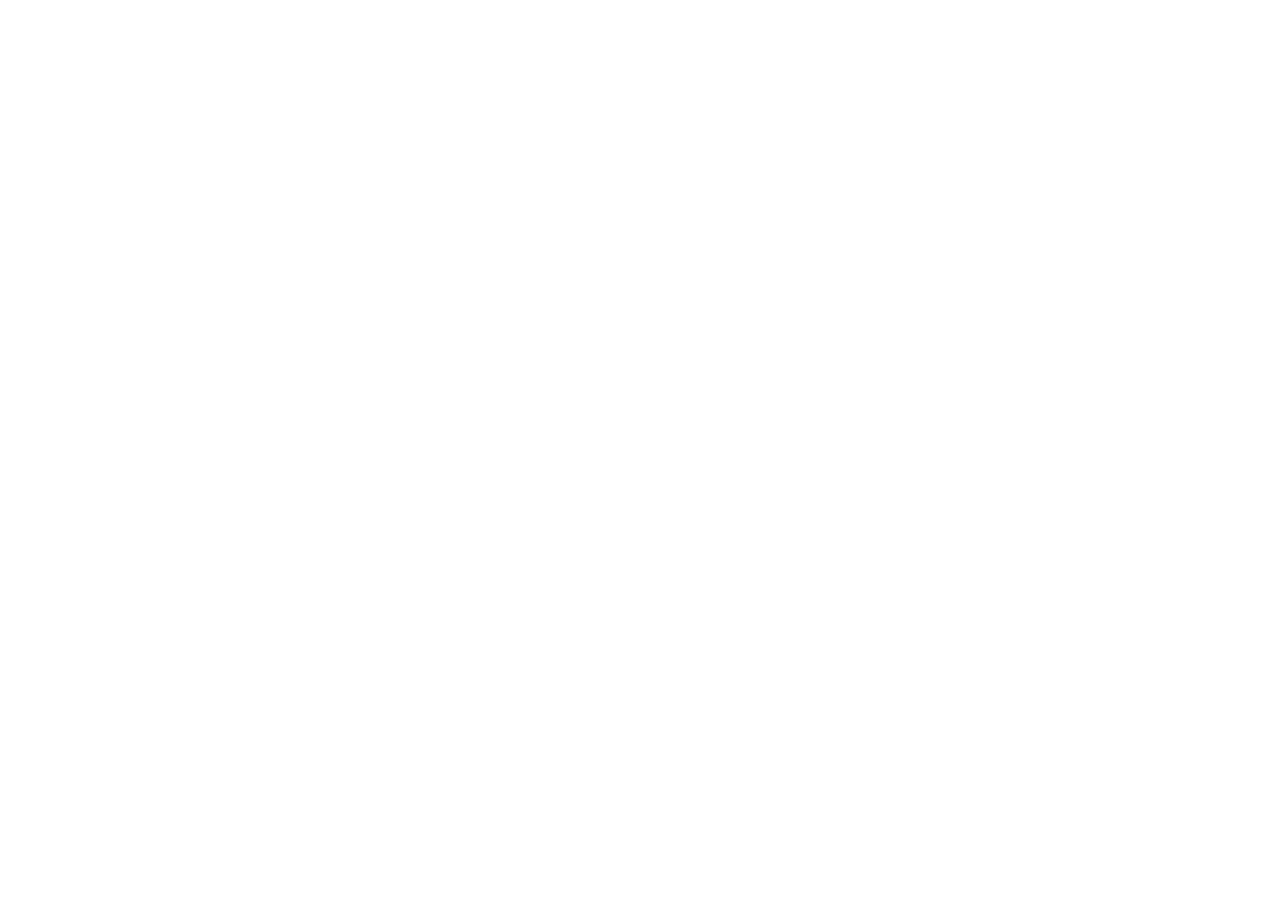
==== home-index.html @ 5dcf67a9 "first-edit" ====
<!DOCTYPE html>
<html lang="en">
<head>
    <meta charset="UTF-8">
    <meta http-equiv="X-UA-Compatible" content="IE=edge">
    <meta name="viewport" content="width=device-width, initial-scale=1.0">
    <title>Document</title>
</head>
<body>
    
</body>
</html>
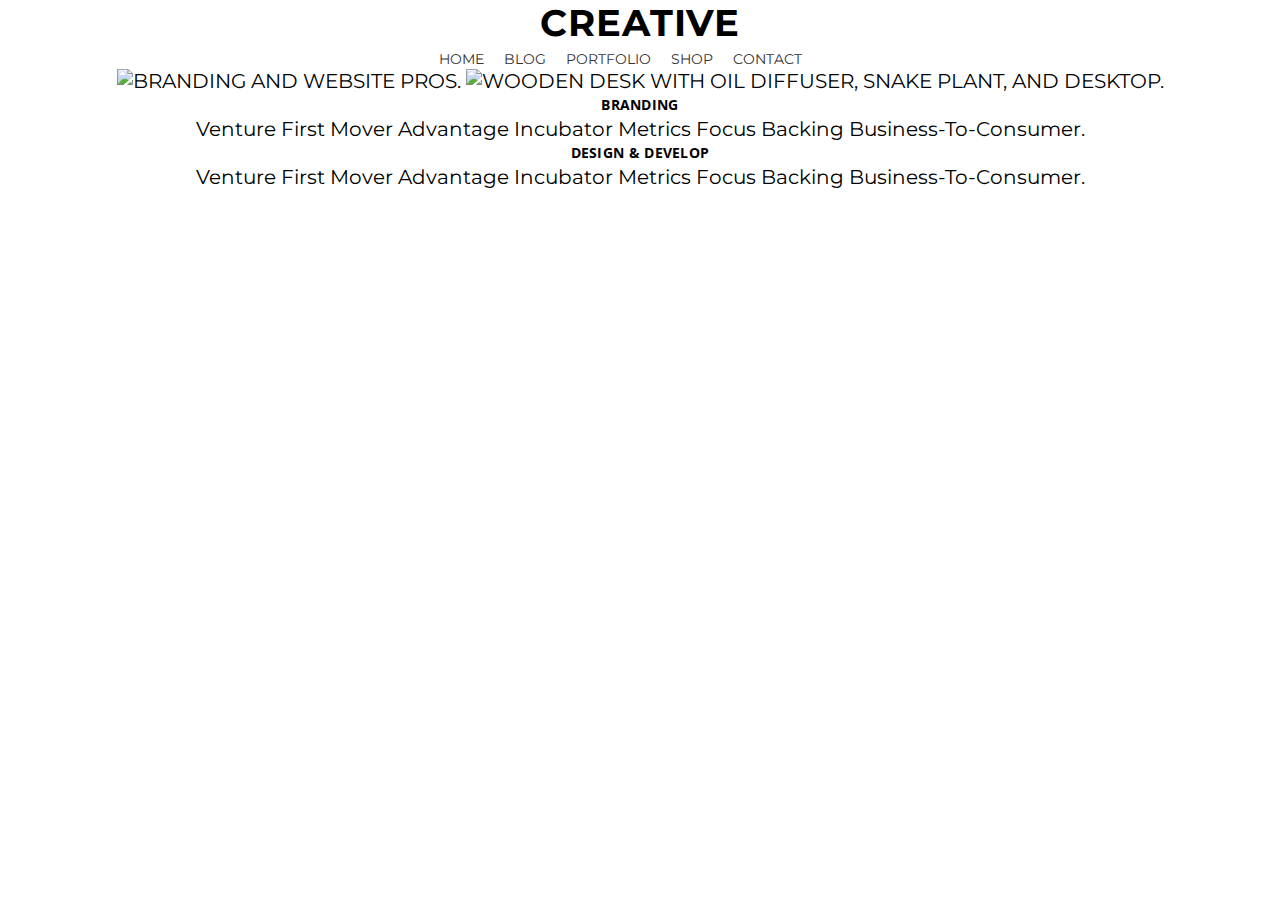
==== commit 9d1150c0: "adding-new-files-and-folders" ====
--- a/home-index.html
+++ b/home-index.html
@@ -4,9 +4,50 @@
     <meta charset="UTF-8">
     <meta http-equiv="X-UA-Compatible" content="IE=edge">
     <meta name="viewport" content="width=device-width, initial-scale=1.0">
-    <title>Document</title>
+    <link rel="stylesheet" href="https://use.fontawesome.com/releases/v5.8.1/css/all.css"
+    integrity="sha384-50oBUHEmvpQ+1lW4y57PTFmhCaXp0ML5d60M1M7uH2+nqUivzIebhndOJK28anvf" crossorigin="anonymous">
+    <link rel="preconnect" href="https://fonts.googleapis.com">
+    <link rel="preconnect" href="https://fonts.gstatic.com" crossorigin>
+    <link href="https://fonts.googleapis.com/css2?family=Montserrat:wght@400;700&family=Open+Sans&display=swap" rel="stylesheet">
+    <link rel="stylesheet" href="styles/style.css"> 
+    <title>Creative</title>
 </head>
 <body>
-    
+    <header>
+        <h1>Creative</h1>
+        <nav>
+            <ul class= "nav-one">
+                <li><a href="#home">Home</a></li>
+                <li><a href="#blog">Blog</a></li>
+                <li><a href="#portfolio">Portfolio</a></li>
+            </ul>
+            <ul class="nav-two">
+                <li><a href="#shop">Shop</a></li>
+                <li><a href="#contact">Contact</a></li>
+                <li><i class="fa fa-search"></i><a href=""></a></li>
+                <li><i class="fa fa-shopping-bag"></i><a href=""></a></li>
+            </ul>
+        </nav>
+    </header>
+    <main>
+        <section>
+            <div class="wrapper">
+                <div class="image-container-home">
+                    <img src="../assets/home-circle-text.png" alt="Branding and website pros.">
+                    <img src="../assets/home-2.jpeg" alt="Wooden desk with oil diffuser, snake plant, and desktop.">
+                </div>
+                <div class="section-home-1-container">
+                    <div class="section-home-1-text">
+                        <h2>Branding</h2>
+                        <p>Venture first mover advantage incubator metrics focus backing business-to-consumer.</p>
+                    </div>
+                    <div class="section-home-1-text">
+                        <h2>Design & Develop</h2>
+                        <p>Venture first mover advantage incubator metrics focus backing business-to-consumer.</p>
+                    </div>
+                </div>
+            </div> <!-- WRAPPER -->
+        </section>
+    </main>
 </body>
 </html>--- a/styles/style.css
+++ b/styles/style.css
@@ -0,0 +1,274 @@
+html {
+  font-family: sans-serif;
+  -ms-text-size-adjust: 100%;
+  -webkit-text-size-adjust: 100%;
+}
+
+body {
+  margin: 0;
+}
+
+article, aside, details, figcaption, figure, footer, header, hgroup, main, nav, section, summary {
+  display: block;
+}
+
+audio, canvas, progress, video {
+  display: inline-block;
+  vertical-align: baseline;
+}
+
+audio:not([controls]) {
+  display: none;
+  height: 0;
+}
+
+[hidden], template {
+  display: none;
+}
+
+a {
+  background: 0 0;
+}
+
+a:active, a:hover {
+  outline: 0;
+}
+
+abbr[title] {
+  border-bottom: 1px dotted;
+}
+
+b, strong {
+  font-weight: 700;
+}
+
+dfn {
+  font-style: italic;
+}
+
+h1 {
+  font-size: 2em;
+}
+
+mark {
+  background: #ff0;
+  color: #000;
+}
+
+small {
+  font-size: 80%;
+}
+
+sub, sup {
+  font-size: 75%;
+  line-height: 0;
+  position: relative;
+  vertical-align: baseline;
+}
+
+sup {
+  top: -0.5em;
+}
+
+sub {
+  bottom: -0.25em;
+}
+
+a, h1, h2, h3, h4, h5, h6, p {
+  margin: 0;
+  padding: 0;
+}
+
+img {
+  border: 0;
+}
+
+svg:not(:root) {
+  overflow: hidden;
+}
+
+figure {
+  margin: 1em 40px;
+}
+
+hr {
+  -webkit-box-sizing: content-box;
+          box-sizing: content-box;
+  height: 0;
+}
+
+pre {
+  overflow: auto;
+}
+
+code, kbd, pre, samp {
+  font-family: monospace, monospace;
+  font-size: 1em;
+}
+
+button, input, optgroup, select, textarea {
+  color: inherit;
+  font: inherit;
+  margin: 0;
+}
+
+button {
+  overflow: visible;
+}
+
+button, select {
+  text-transform: none;
+}
+
+button, html input[type=button], input[type=reset], input[type=submit] {
+  -webkit-appearance: button;
+  cursor: pointer;
+}
+
+button[disabled], html input[disabled] {
+  cursor: default;
+}
+
+button::-moz-focus-inner, input::-moz-focus-inner {
+  border: 0;
+  padding: 0;
+}
+
+input {
+  line-height: normal;
+}
+
+input[type=checkbox], input[type=radio] {
+  -webkit-box-sizing: border-box;
+          box-sizing: border-box;
+  padding: 0;
+}
+
+input[type=number]::-webkit-inner-spin-button, input[type=number]::-webkit-outer-spin-button {
+  height: auto;
+}
+
+input[type=search] {
+  -webkit-appearance: textfield;
+  -webkit-box-sizing: content-box;
+  box-sizing: content-box;
+}
+
+input[type=search]::-webkit-search-cancel-button, input[type=search]::-webkit-search-decoration {
+  -webkit-appearance: none;
+}
+
+fieldset {
+  border: 1px solid silver;
+  margin: 0 2px;
+  padding: 0.35em 0.625em 0.75em;
+}
+
+legend {
+  border: 0;
+  padding: 0;
+}
+
+textarea {
+  overflow: auto;
+}
+
+optgroup {
+  font-weight: 700;
+}
+
+table {
+  border-collapse: collapse;
+  border-spacing: 0;
+}
+
+td, th {
+  padding: 0;
+}
+
+html {
+  font-size: 125%;
+  font-family: "Montserrat", sans-serif;
+  font-weight: 400;
+  text-align: center;
+  text-transform: uppercase;
+}
+
+h1 {
+  font-size: 37px;
+  letter-spacing: 0.9px;
+}
+
+h1, button {
+  font-weight: 700;
+}
+
+h2, li, a, button {
+  font-size: 14px;
+}
+
+h3 {
+  font-weight: 400;
+  font-size: 18px;
+  line-height: 24px;
+  letter-spacing: 1.8px;
+}
+
+h2, h3, button {
+  line-height: 24px;
+}
+
+h2 {
+  font-family: "Open Sans", sans-serif;
+  line-height: 24px;
+  letter-spacing: 0.3px;
+}
+
+button {
+  font-size: 14px;
+  letter-spacing: 0.7px;
+}
+
+p {
+  text-transform: capitalize;
+  font-size: 1rem;
+}
+
+* {
+  margin: 0;
+  padding: 0;
+}
+
+ul {
+  margin: 0;
+  padding: 0;
+  list-style: none;
+}
+
+a {
+  text-decoration: none;
+}
+
+nav {
+  display: -webkit-inline-box;
+  display: -ms-inline-flexbox;
+  display: inline-flex;
+  -webkit-box-pack: justify;
+      -ms-flex-pack: justify;
+          justify-content: space-between;
+}
+
+.nav-one,
+.nav-two {
+  display: -webkit-box;
+  display: -ms-flexbox;
+  display: flex;
+}
+
+nav li {
+  margin: 0 10px;
+}
+
+nav a {
+  color: #333333;
+}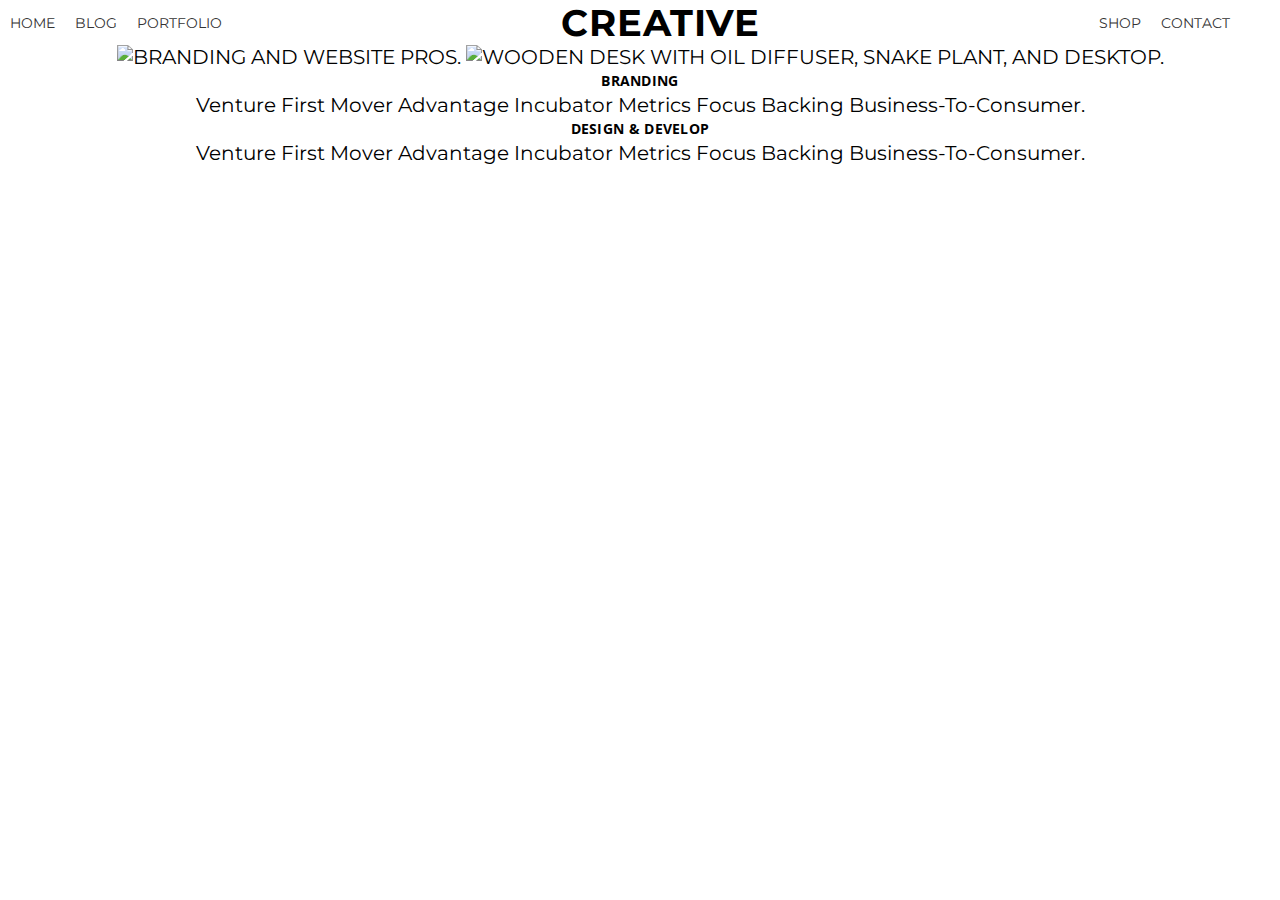
==== commit 2a54e43e: "styled-nav :sparkle:" ====
--- a/home-index.html
+++ b/home-index.html
@@ -14,13 +14,13 @@
 </head>
 <body>
     <header>
-        <h1>Creative</h1>
-        <nav>
+        <nav class="nav-container">
             <ul class= "nav-one">
                 <li><a href="#home">Home</a></li>
                 <li><a href="#blog">Blog</a></li>
                 <li><a href="#portfolio">Portfolio</a></li>
             </ul>
+            <h1>Creative</h1>
             <ul class="nav-two">
                 <li><a href="#shop">Shop</a></li>
                 <li><a href="#contact">Contact</a></li>
--- a/styles/style.css
+++ b/styles/style.css
@@ -239,6 +239,12 @@
   padding: 0;
 }
 
+.wrapper {
+  width: 85%;
+  max-width: 1080px;
+  margin: 0 auto;
+}
+
 ul {
   margin: 0;
   padding: 0;
@@ -250,12 +256,16 @@
 }
 
 nav {
-  display: -webkit-inline-box;
-  display: -ms-inline-flexbox;
-  display: inline-flex;
+  display: -webkit-box;
+  display: -ms-flexbox;
+  display: flex;
   -webkit-box-pack: justify;
       -ms-flex-pack: justify;
           justify-content: space-between;
+  -webkit-box-align: center;
+      -ms-flex-align: center;
+          align-items: center;
+  width: 100%;
 }
 
 .nav-one,
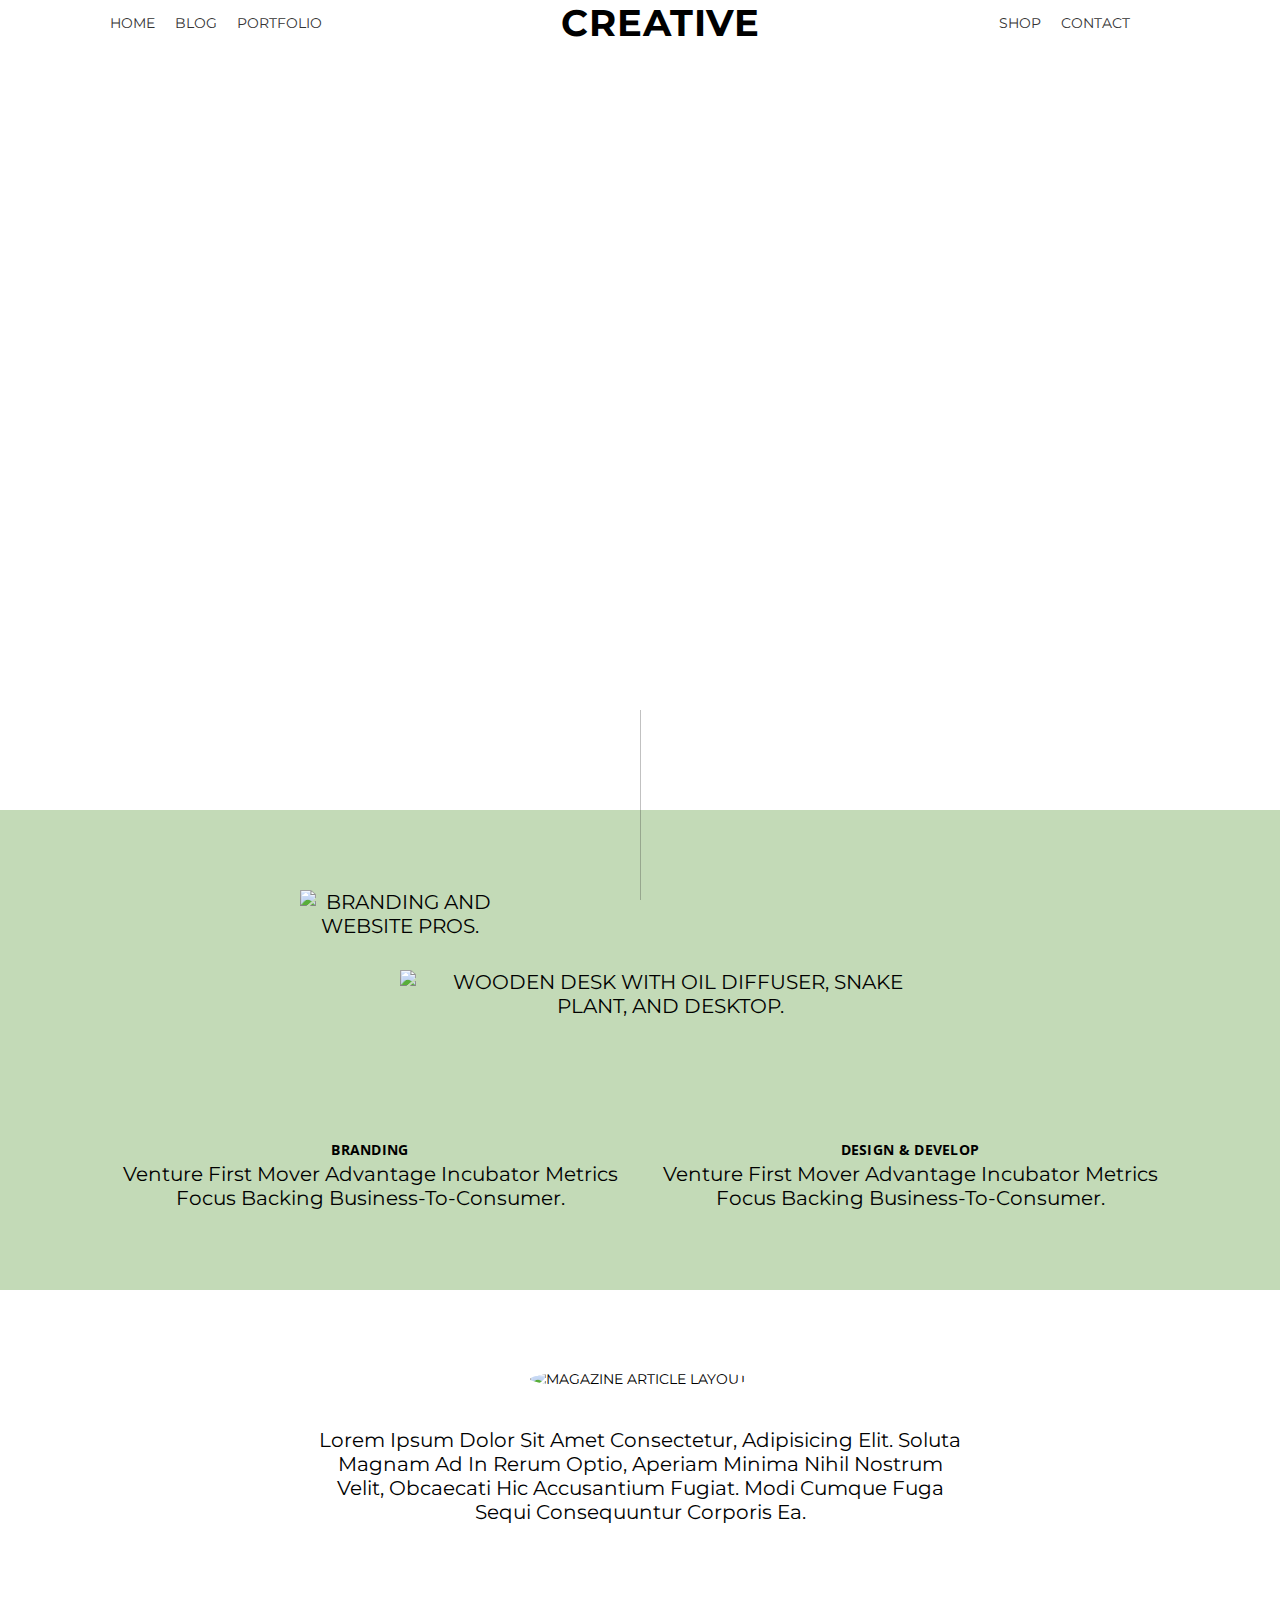
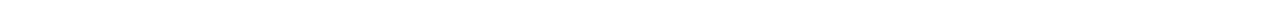
==== commit d1dd6827: "finished-section-2-home" ====
--- a/home-index.html
+++ b/home-index.html
@@ -13,28 +13,34 @@
     <title>Creative</title>
 </head>
 <body>
+    <!-- MAIN HEADER -->
     <header>
-        <nav class="nav-container">
-            <ul class= "nav-one">
-                <li><a href="#home">Home</a></li>
-                <li><a href="#blog">Blog</a></li>
-                <li><a href="#portfolio">Portfolio</a></li>
-            </ul>
-            <h1>Creative</h1>
-            <ul class="nav-two">
-                <li><a href="#shop">Shop</a></li>
-                <li><a href="#contact">Contact</a></li>
-                <li><i class="fa fa-search"></i><a href=""></a></li>
-                <li><i class="fa fa-shopping-bag"></i><a href=""></a></li>
-            </ul>
-        </nav>
+        <div class="wrapper"> 
+            <nav class="nav-container">
+                <ul class= "nav-one">
+                    <li><a href="#home">Home</a></li>
+                    <li><a href="#blog">Blog</a></li>
+                    <li><a href="#portfolio">Portfolio</a></li>
+                </ul>
+                <h1>Creative</h1>
+                <ul class="nav-two">
+                    <li><a href="#shop">Shop</a></li>
+                    <li><a href="#contact">Contact</a></li>
+                    <li><i class="fa fa-search"></i><a href=""></a></li>
+                    <li><i class="fa fa-shopping-bag"></i><a href=""></a></li>
+                </ul>
+            </nav>
+            <div class="line-container">
+                <span class="line"></span>
+            </div>
+        </div>
     </header>
     <main>
-        <section>
+        <section class="section-home-1">
             <div class="wrapper">
                 <div class="image-container-home">
-                    <img src="../assets/home-circle-text.png" alt="Branding and website pros.">
-                    <img src="../assets/home-2.jpeg" alt="Wooden desk with oil diffuser, snake plant, and desktop.">
+                    <img src="./assets/home-circle-text.png" alt="Branding and website pros.">
+                    <img src="./assets/home-2.jpeg" alt="Wooden desk with oil diffuser, snake plant, and desktop.">
                 </div>
                 <div class="section-home-1-container">
                     <div class="section-home-1-text">
@@ -48,6 +54,16 @@
                 </div>
             </div> <!-- WRAPPER -->
         </section>
+        <section>
+            <div class="wrapper home-section-2">
+                <ul class="home-section-2-container"> 
+                    <li><i class="fa fa-chevron-left"></i></li>
+                    <li><img src="./assets/home-3.jpeg" alt="Magazine article layout."></li>
+                    <li><i class="fa fa-chevron-right"></i></li>
+                </ul>
+                    <p>Lorem ipsum dolor sit amet consectetur, adipisicing elit. Soluta magnam ad in rerum optio, aperiam minima nihil nostrum velit, obcaecati hic accusantium fugiat. Modi cumque fuga sequi consequuntur corporis ea.</p>
+            </div>
+        </section>
     </main>
 </body>
 </html>--- a/styles/style.css
+++ b/styles/style.css
@@ -240,7 +240,7 @@
 }
 
 .wrapper {
-  width: 85%;
+  width: 90%;
   max-width: 1080px;
   margin: 0 auto;
 }
@@ -253,6 +253,15 @@
 
 a {
   text-decoration: none;
+}
+
+img {
+  display: block;
+  max-width: 100%;
+}
+
+section {
+  padding: 80px 0;
 }
 
 nav {
@@ -281,4 +290,98 @@
 
 nav a {
   color: #333333;
+}
+
+nav i {
+  font-size: 1rem;
+}
+
+header {
+  background-image: url(../../assets/home-1.jpeg);
+  background-repeat: no-repeat;
+  background-position: center;
+  background-size: cover;
+  height: 90vh;
+}
+
+.line-container {
+  display: -webkit-box;
+  display: -ms-flexbox;
+  display: flex;
+  height: 95vh;
+  -webkit-box-pack: center;
+      -ms-flex-pack: center;
+          justify-content: center;
+  -webkit-box-align: end;
+      -ms-flex-align: end;
+          align-items: flex-end;
+}
+
+span.line {
+  display: block;
+  height: 190px;
+  border-left: 1px solid rgba(51, 51, 51, 0.3);
+}
+
+.section-home-1 {
+  background-color: #C3DAB7;
+}
+
+.image-container-home {
+  width: 100%;
+}
+
+img[src="./assets/home-circle-text.png"] {
+  position: relative;
+  left: 200px;
+  z-index: 1;
+  width: 200px;
+  height: 200px;
+}
+
+img[src="./assets/home-2.jpeg"] {
+  width: 50%;
+  position: relative;
+  left: 300px;
+  bottom: 120px;
+}
+
+.section-home-1-container {
+  display: -webkit-box;
+  display: -ms-flexbox;
+  display: flex;
+}
+
+.home-section-2-container {
+  display: -webkit-box;
+  display: -ms-flexbox;
+  display: flex;
+  -webkit-box-pack: center;
+      -ms-flex-pack: center;
+          justify-content: center;
+  -webkit-box-align: center;
+      -ms-flex-align: center;
+          align-items: center;
+  margin-bottom: 40px;
+}
+
+.home-section-2-container li {
+  margin: 0 100px;
+}
+
+.home-section-2-container i {
+  font-size: 1.5rem;
+}
+
+.fa-chevron-right {
+  color: rgba(51, 51, 51, 0.5);
+}
+
+.home-section-2-container img {
+  border-radius: 50%;
+}
+
+.home-section-2 p {
+  width: 60%;
+  margin: 0 auto;
 }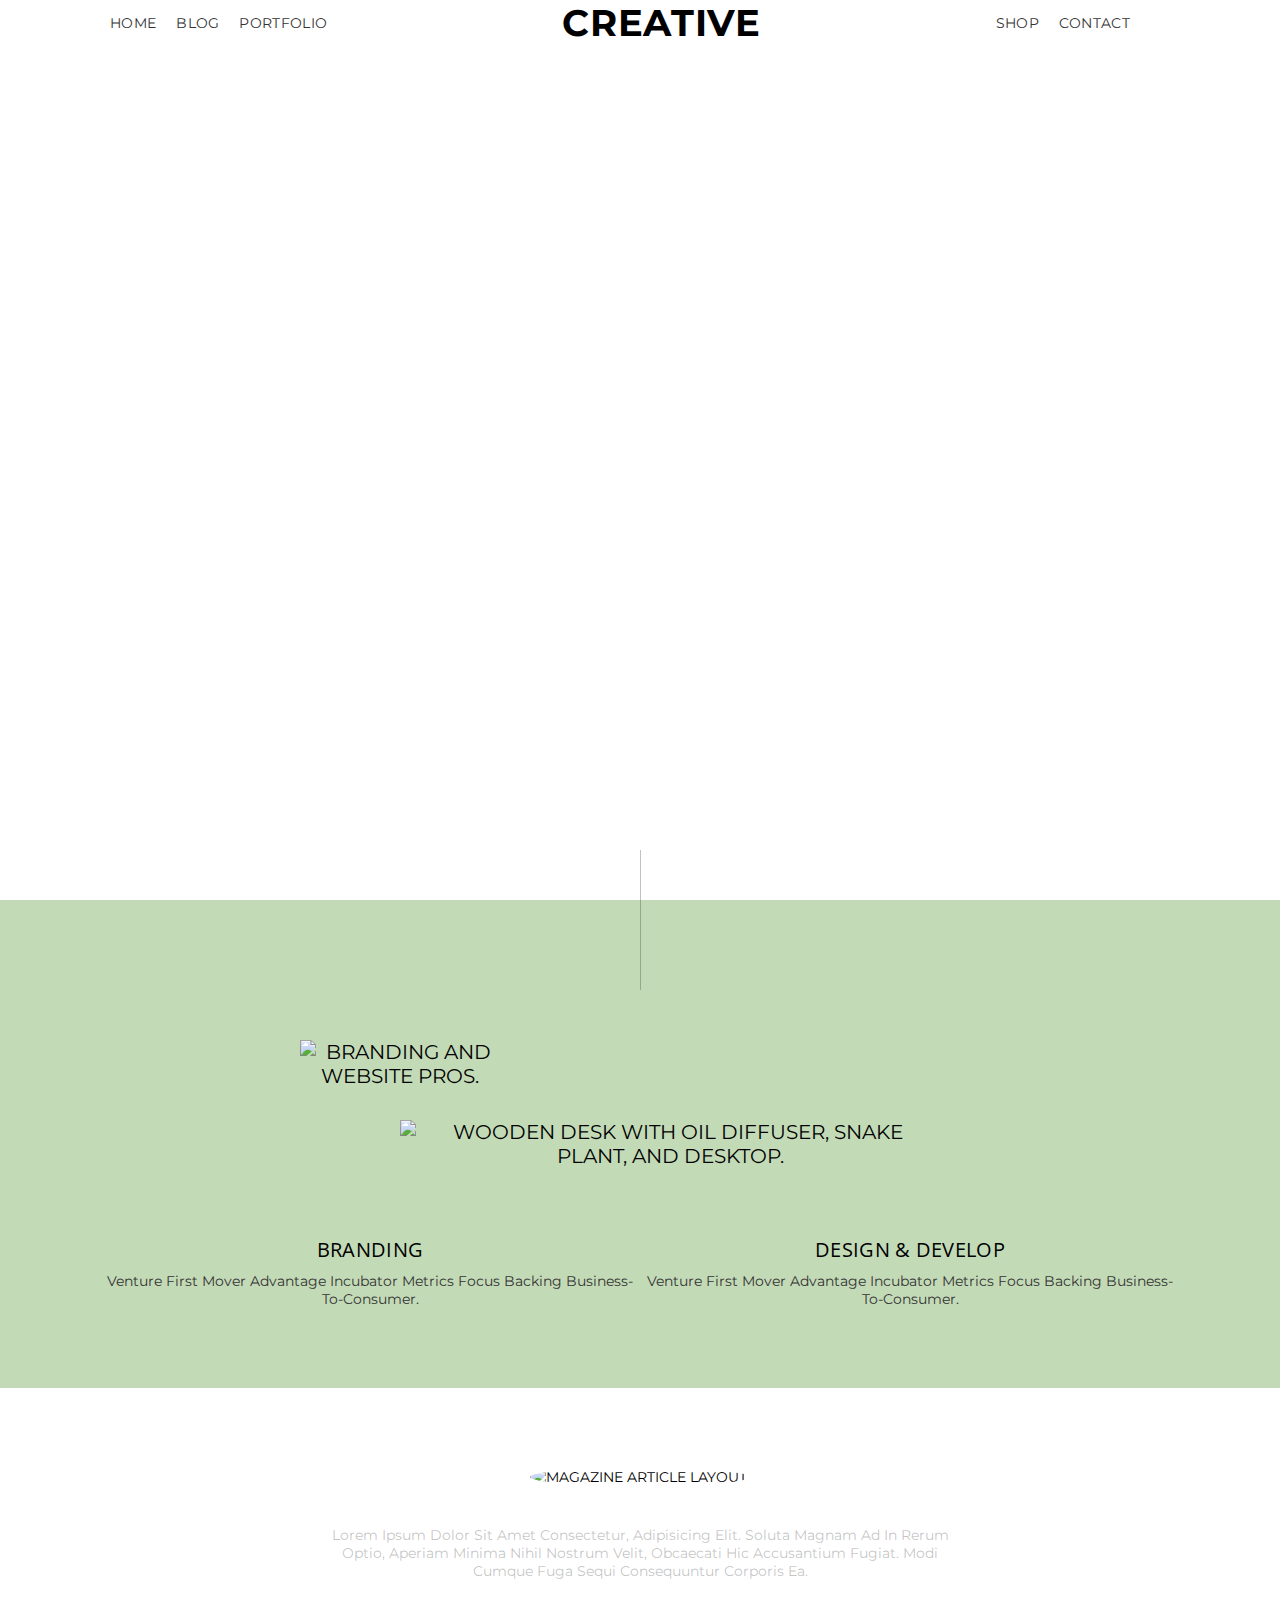
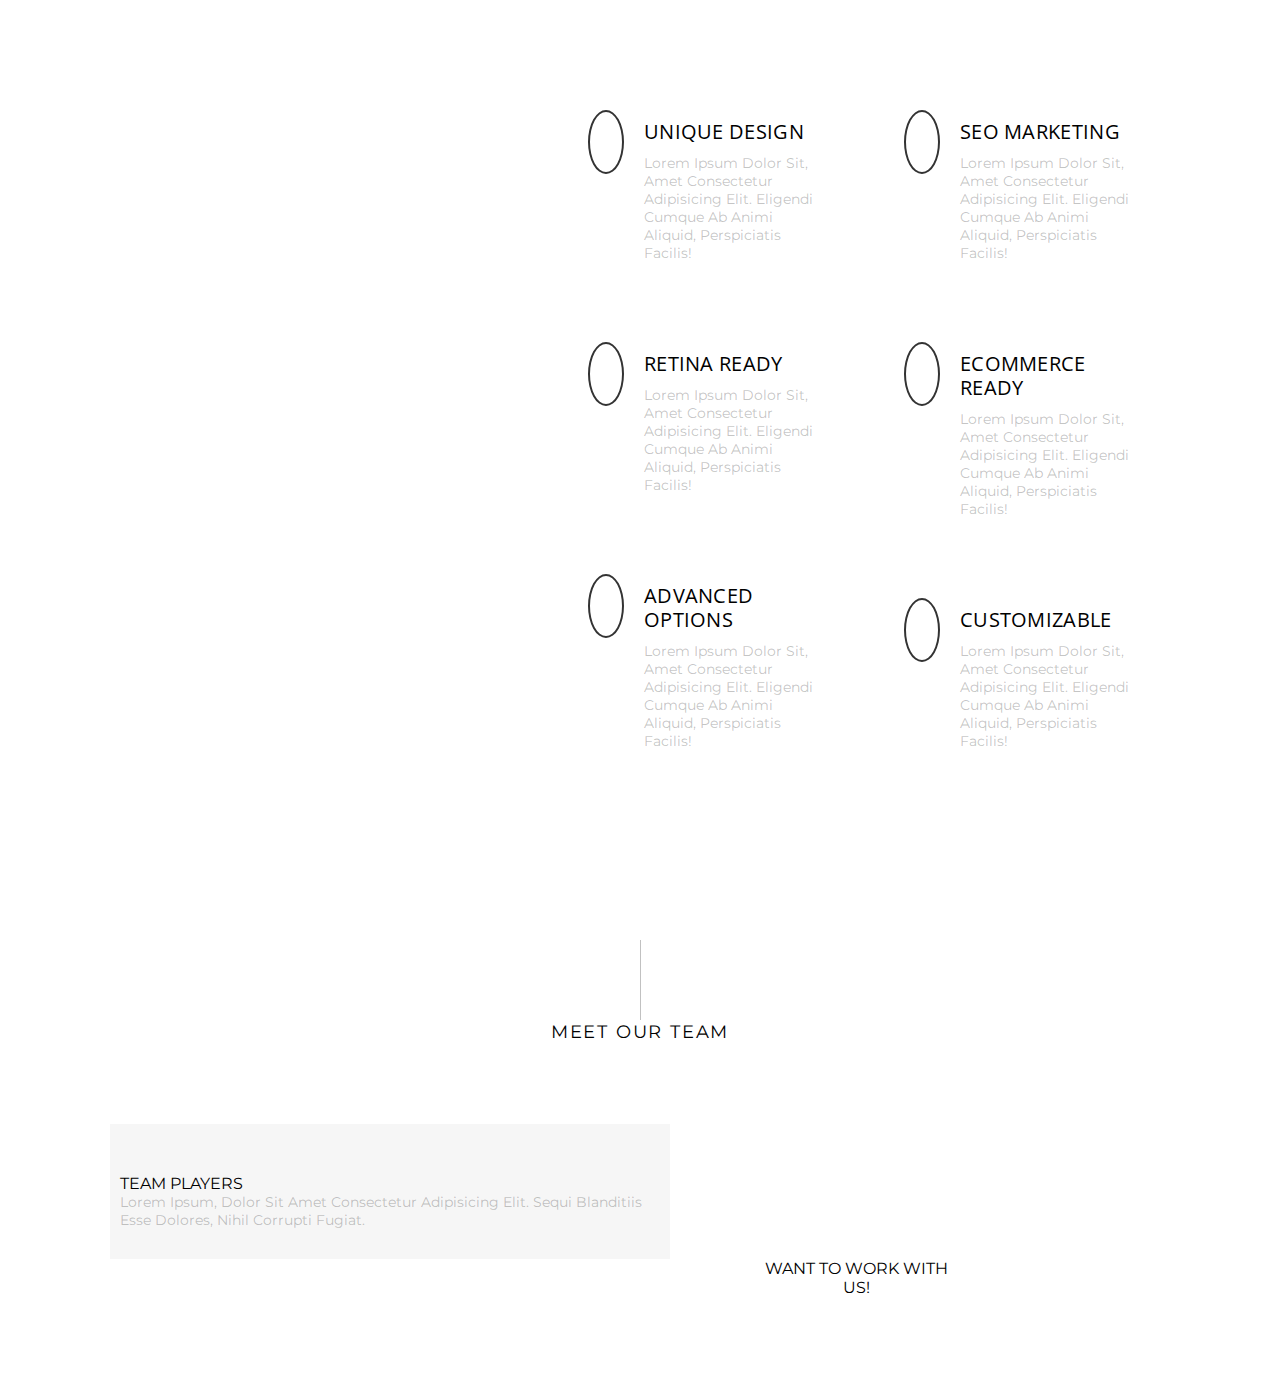
==== commit fb344199: "finished-section-3" ====
--- a/home-index.html
+++ b/home-index.html
@@ -36,7 +36,8 @@
         </div>
     </header>
     <main>
-        <section class="section-home-1">
+        <!-- SECTION 1-->
+        <section class="section-home-1"> 
             <div class="wrapper">
                 <div class="image-container-home">
                     <img src="./assets/home-circle-text.png" alt="Branding and website pros.">
@@ -54,6 +55,7 @@
                 </div>
             </div> <!-- WRAPPER -->
         </section>
+        <!-- SECTION 2 -->
         <section>
             <div class="wrapper home-section-2">
                 <ul class="home-section-2-container"> 
@@ -64,6 +66,100 @@
                     <p>Lorem ipsum dolor sit amet consectetur, adipisicing elit. Soluta magnam ad in rerum optio, aperiam minima nihil nostrum velit, obcaecati hic accusantium fugiat. Modi cumque fuga sequi consequuntur corporis ea.</p>
             </div>
         </section>
+        <!-- SECTION 3 -->
+        <section class="section-home-3">
+            <div class="section-3">
+                <div class="list-wrapper">
+                    <div class="list">
+                        <div class="icon-circle">
+                            <i class="fa fa-magic"></i>
+                        </div>
+                        <div class="list-container">
+                            <h2>Unique Design</h2>
+                            <p>Lorem ipsum dolor sit, amet consectetur adipisicing elit. Eligendi cumque ab animi aliquid,
+                                perspiciatis facilis!</p>
+                        </div>
+                    </div>
+                    <div class="list">
+                        <div class="icon-circle">
+                            <i class="fa fa-desktop"></i>
+                        </div>
+                        <div class="list-container">
+                            <h2>Retina ready</h2>
+                            <p>Lorem ipsum dolor sit, amet consectetur adipisicing elit. Eligendi cumque ab animi aliquid,
+                                perspiciatis facilis!
+                            </p>
+                        </div>
+                    </div>
+                    <div class="list">
+                        <div class="icon-circle">
+                            <i class="fa fa-sliders-h"></i>
+                        </div>
+                        <div class="list-container">
+                            <h2>Advanced Options</h2>
+                            <p>Lorem ipsum dolor sit, amet consectetur adipisicing elit. Eligendi cumque ab animi aliquid,
+                                perspiciatis facilis!
+                            </p>
+                        </div>
+                    </div>
+                    <div class="list">
+                        <div class="icon-circle">
+                            <i class="fa fa-map-pin"></i>
+                        </div>
+                        <div class="list-container">
+                            <h2>Seo marketing</h2>
+                            <p>Lorem ipsum dolor sit, amet consectetur adipisicing elit. Eligendi cumque ab animi aliquid,
+                                perspiciatis facilis!
+                            </p>
+                        </div>
+                    </div>
+                    <div class="list">
+                        <div class="icon-circle">
+                            <i class="fa fa-shopping-bag"></i>
+                        </div>
+                        <div class="list-container">
+                            <h2>Ecommerce Ready</h2>
+                            <p>Lorem ipsum dolor sit, amet consectetur adipisicing elit. Eligendi cumque ab animi aliquid,
+                                perspiciatis facilis!
+                            </p>
+                        </div>
+                    </div>
+                    <div class="list">
+                        <div class="icon-circle">
+                            <i class="fa fa-smile"></i>
+                        </div>
+                        <div class="list-container">
+                            <h2>Customizable</h2>
+                            <p>Lorem ipsum dolor sit, amet consectetur adipisicing elit. Eligendi cumque ab animi aliquid,
+                                perspiciatis facilis!
+                            </p>
+                        </div>
+                    </div>
+            </div>
+        </div>
+        <!--WRAPPER-->
+        </section>
+        <!-- SECTION 4 -->
+        <section class="section-four">
+            <div class="wrapper">
+                <div class="section-4-line">
+                    <span class="half-line"></span>
+                </div>
+                <h3>Meet our team</h3>
+                <div class="team-container">
+                    <ul>
+                        <li><h4>Team Players</h4>
+                            <p>Lorem ipsum, dolor sit amet consectetur adipisicing elit. Sequi blanditiis esse dolores, nihil corrupti fugiat.</p></li>
+                        <li><img src="./assets/home-5.jpeg" alt=""></li>
+                        <li><img src="./assets/home-6.jpeg" alt=""></li>
+                        <li><img src="./assets/home-7.jpeg" alt=""></li>
+                        <li><img src="./assets/home-8.jpeg" alt=""></li>
+                        <li><img src="./assets/home-9.jpeg" alt=""></li>
+                        <li><h4>want to work with us!</h4></li>
+                    </ul>
+                </div>
+            </div>
+        </section>
     </main>
 </body>
 </html>--- a/styles/style.css
+++ b/styles/style.css
@@ -203,14 +203,13 @@
   font-weight: 700;
 }
 
-h2, li, a, button {
+li, a, button {
   font-size: 14px;
 }
 
 h3 {
   font-weight: 400;
   font-size: 18px;
-  line-height: 24px;
   letter-spacing: 1.8px;
 }
 
@@ -220,18 +219,28 @@
 
 h2 {
   font-family: "Open Sans", sans-serif;
+  font-weight: 400;
   line-height: 24px;
   letter-spacing: 0.3px;
+  font-size: 1rem;
+}
+
+h4 {
+  font-weight: 400;
+  font-size: 0.8rem;
 }
 
 button {
-  font-size: 14px;
   letter-spacing: 0.7px;
 }
 
 p {
   text-transform: capitalize;
-  font-size: 1rem;
+  font-size: 14px;
+}
+
+a {
+  letter-spacing: 0.3px;
 }
 
 * {
@@ -255,6 +264,10 @@
   text-decoration: none;
 }
 
+h2 {
+  margin: 10px;
+}
+
 img {
   display: block;
   max-width: 100%;
@@ -262,6 +275,10 @@
 
 section {
   padding: 80px 0;
+}
+
+p {
+  color: rgba(51, 51, 51, 0.3);
 }
 
 nav {
@@ -297,18 +314,18 @@
 }
 
 header {
-  background-image: url(../../assets/home-1.jpeg);
+  background-image: url(../assets/home-1.jpeg);
   background-repeat: no-repeat;
   background-position: center;
   background-size: cover;
-  height: 90vh;
+  height: 100vh;
 }
 
 .line-container {
   display: -webkit-box;
   display: -ms-flexbox;
   display: flex;
-  height: 95vh;
+  height: 105vh;
   -webkit-box-pack: center;
       -ms-flex-pack: center;
           justify-content: center;
@@ -319,16 +336,12 @@
 
 span.line {
   display: block;
-  height: 190px;
+  height: 140px;
   border-left: 1px solid rgba(51, 51, 51, 0.3);
 }
 
 .section-home-1 {
   background-color: #C3DAB7;
-}
-
-.image-container-home {
-  width: 100%;
 }
 
 img[src="./assets/home-circle-text.png"] {
@@ -337,19 +350,24 @@
   z-index: 1;
   width: 200px;
   height: 200px;
+  top: 60px;
 }
 
 img[src="./assets/home-2.jpeg"] {
   width: 50%;
   position: relative;
   left: 300px;
-  bottom: 120px;
+  bottom: 60px;
 }
 
 .section-home-1-container {
   display: -webkit-box;
   display: -ms-flexbox;
   display: flex;
+}
+
+.section-home-1-text p {
+  color: #333333;
 }
 
 .home-section-2-container {
@@ -384,4 +402,133 @@
 .home-section-2 p {
   width: 60%;
   margin: 0 auto;
+}
+
+.section-home-3 {
+  background: url(../assets/home-4.jpeg) center;
+  background-repeat: no-repeat;
+  background-size: cover;
+}
+
+.section-3 {
+  height: 80vh;
+  width: 100%;
+  display: -webkit-box;
+  display: -ms-flexbox;
+  display: flex;
+  -webkit-box-pack: end;
+      -ms-flex-pack: end;
+          justify-content: flex-end;
+  -webkit-box-align: end;
+      -ms-flex-align: end;
+          align-items: flex-end;
+}
+
+.list-wrapper {
+  display: -webkit-box;
+  display: -ms-flexbox;
+  display: flex;
+  -webkit-box-orient: vertical;
+  -webkit-box-direction: normal;
+      -ms-flex-direction: column;
+          flex-direction: column;
+  -ms-flex-wrap: wrap;
+      flex-wrap: wrap;
+  -ms-flex-line-pack: end;
+      align-content: flex-end;
+  -webkit-box-pack: end;
+      -ms-flex-pack: end;
+          justify-content: flex-end;
+  height: 80vh;
+  width: 80%;
+  padding: 0 90px 60px 0;
+}
+
+.list {
+  display: -webkit-box;
+  display: -ms-flexbox;
+  display: flex;
+  width: 25%;
+  margin: 30px;
+}
+
+.list-container {
+  width: 100%;
+  margin: 0 20px 20px 20px;
+  text-align: left;
+}
+
+.list-container p {
+  width: 100%;
+}
+
+.list-container h2 {
+  margin: 10px 10px 10px 0;
+}
+
+.list i {
+  display: -webkit-box;
+  display: -ms-flexbox;
+  display: flex;
+  -webkit-box-pack: center;
+      -ms-flex-pack: center;
+          justify-content: center;
+  -webkit-box-align: center;
+      -ms-flex-align: center;
+          align-items: center;
+  border: 2px solid #333333;
+  border-radius: 50%;
+  font-size: 1.5rem;
+  height: 100%;
+}
+
+.icon-circle {
+  width: 20%;
+  height: 60px;
+}
+
+.section-four {
+  padding: 0 0 80px 0;
+}
+
+.section-4-line {
+  display: -webkit-box;
+  display: -ms-flexbox;
+  display: flex;
+  -webkit-box-pack: center;
+      -ms-flex-pack: center;
+          justify-content: center;
+  -webkit-box-align: end;
+      -ms-flex-align: end;
+          align-items: flex-end;
+}
+
+.half-line {
+  border-left: 1px solid rgba(51, 51, 51, 0.3);
+  height: 80px;
+  display: block;
+}
+
+.team-container {
+  margin-top: 80px;
+}
+
+.team-container ul {
+  display: -webkit-box;
+  display: -ms-flexbox;
+  display: flex;
+  -ms-flex-wrap: wrap;
+      flex-wrap: wrap;
+}
+
+.team-container li {
+  width: calc(100% / 5 - 20px);
+  margin: 0 10px;
+}
+
+.team-container li:first-of-type {
+  text-align: left;
+  width: 50%;
+  background-color: #F6F6F6;
+  padding: 50px 10px 30px 10px;
 }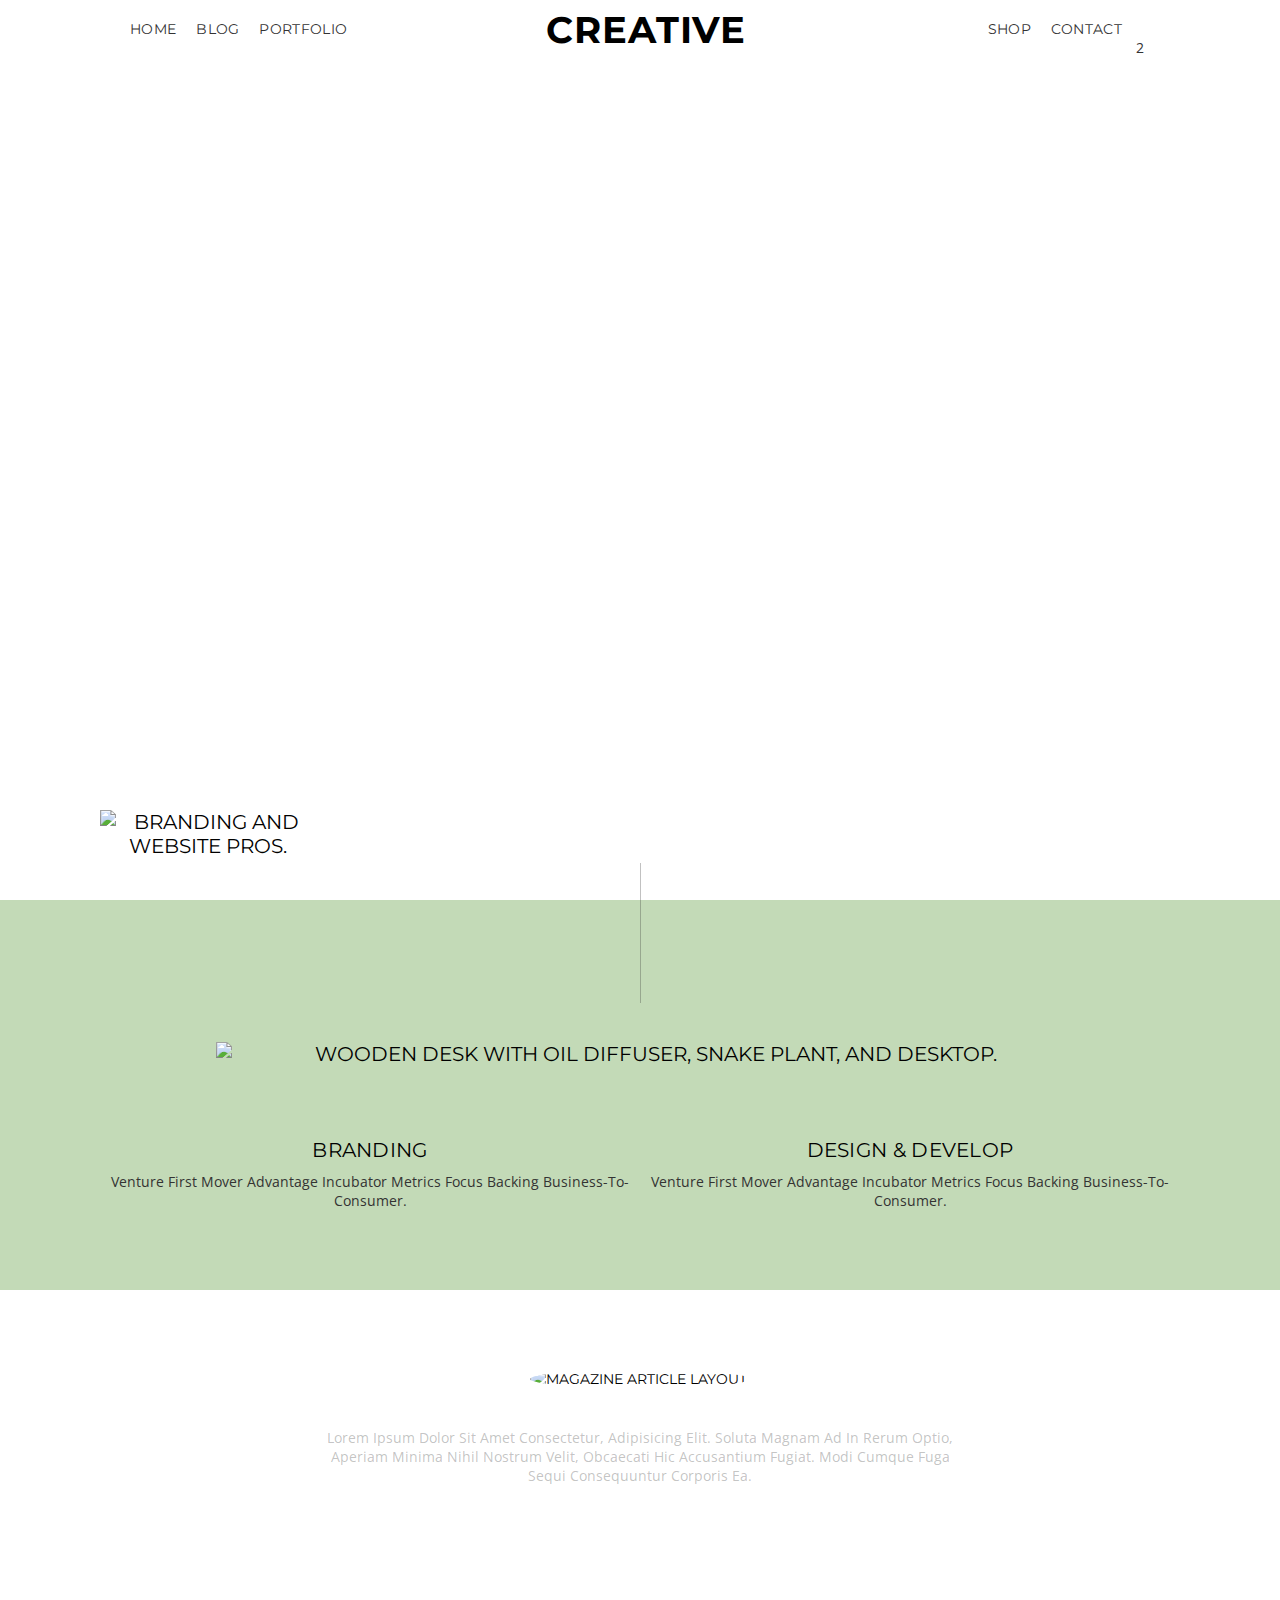
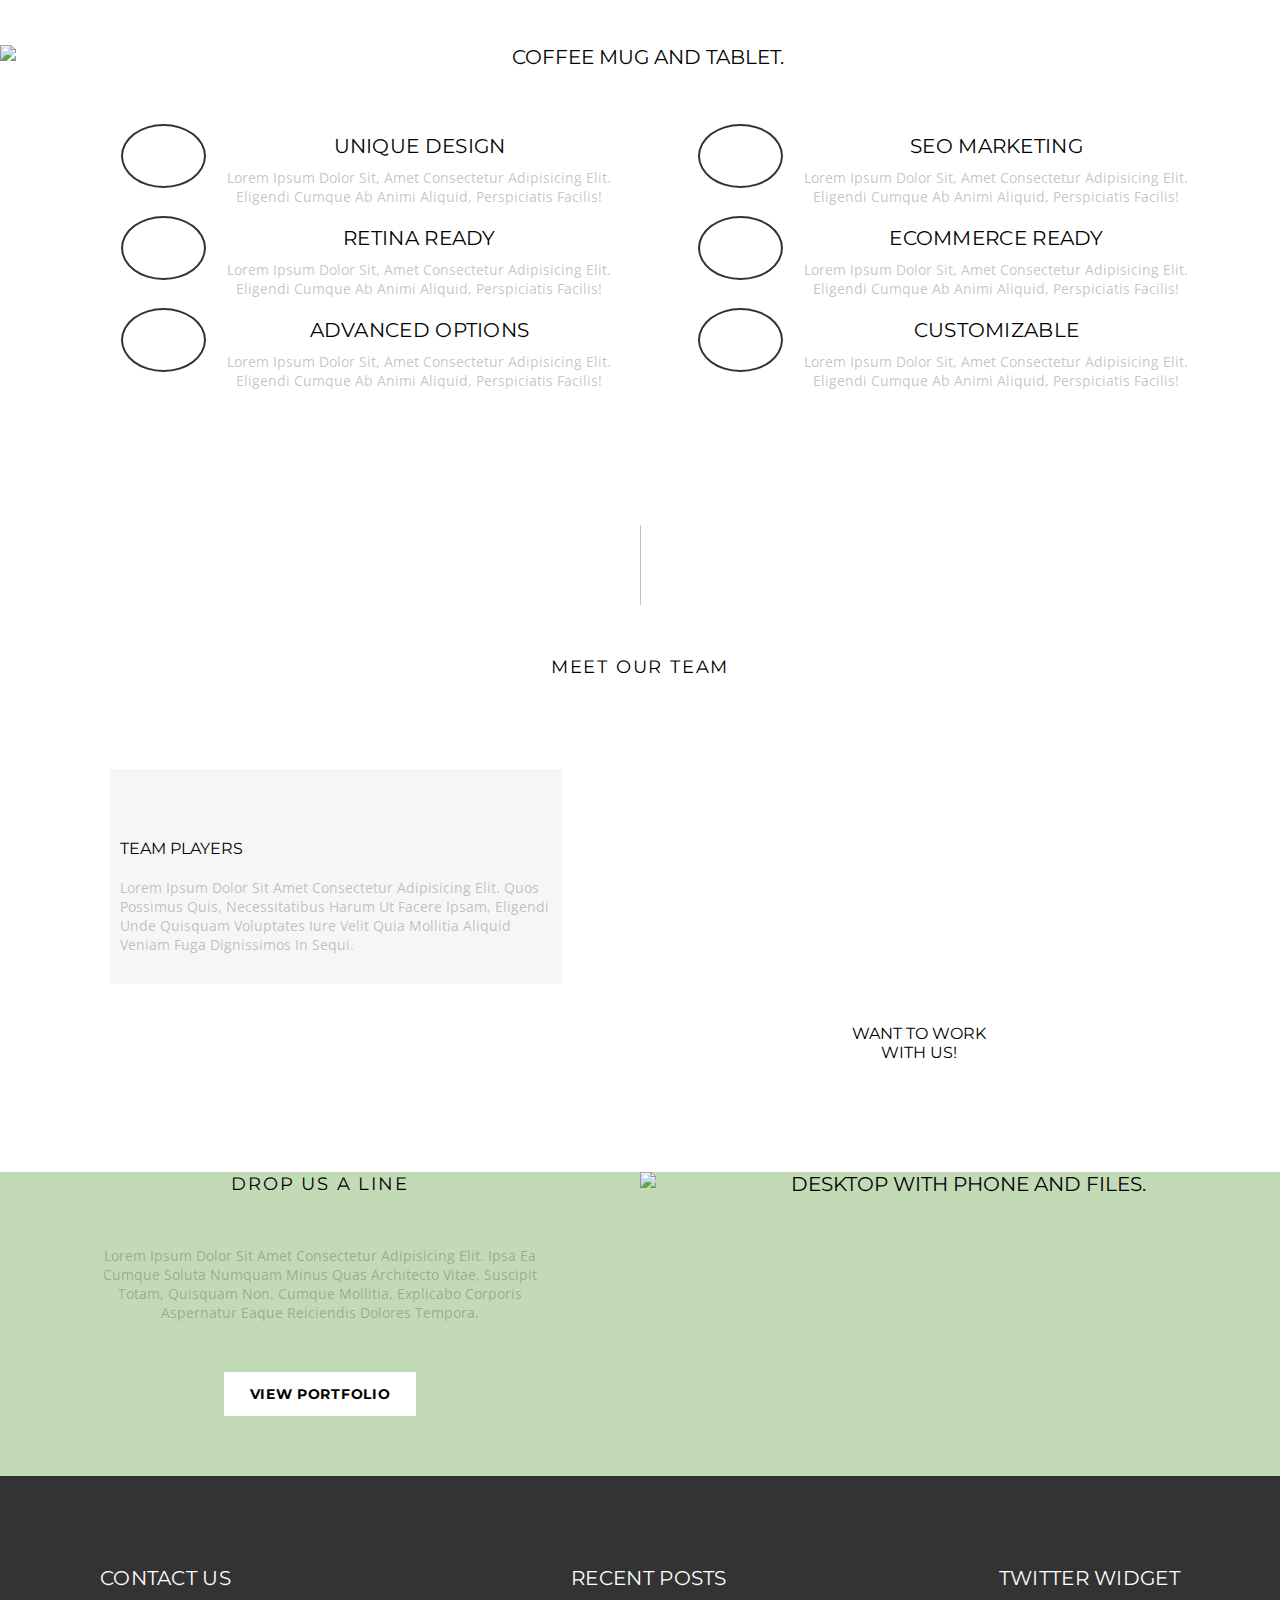
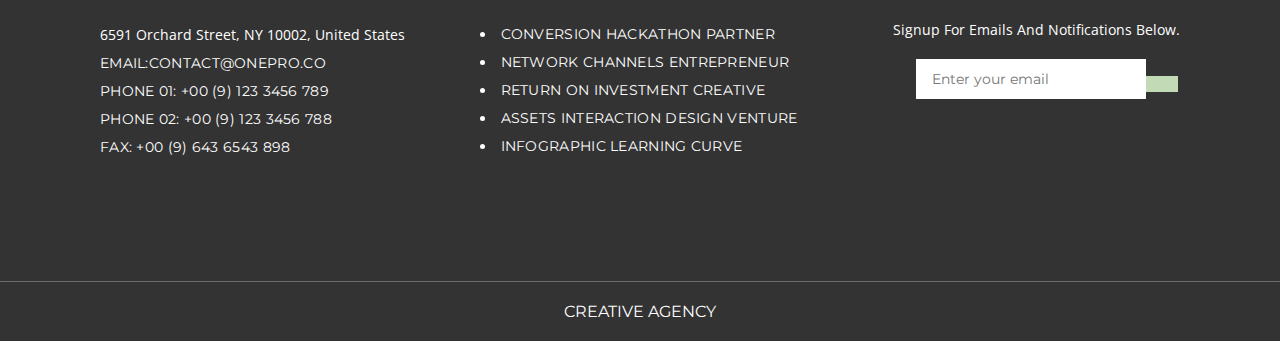
==== commit 270d4850: "Completed contact section :sparkles::telephone::envelope:" ====
--- a/home-index.html
+++ b/home-index.html
@@ -14,9 +14,12 @@
 </head>
 <body>
     <!-- MAIN HEADER -->
-    <header>
+    <header class="home-header">
         <div class="wrapper"> 
             <nav class="nav-container">
+                <ul>
+                    <li><i class="fa fa-bars"></i></i></li>
+                </ul>
                 <ul class= "nav-one">
                     <li><a href="#home">Home</a></li>
                     <li><a href="#blog">Blog</a></li>
@@ -24,11 +27,17 @@
                 </ul>
                 <h1>Creative</h1>
                 <ul class="nav-two">
-                    <li><a href="#shop">Shop</a></li>
-                    <li><a href="#contact">Contact</a></li>
+                    <div class="nav-text">
+                        <li><a href="#shop">Shop</a></li>
+                        <li><a href="#contact">Contact</a></li>
+                    </div>
                     <li><i class="fa fa-search"></i><a href=""></a></li>
                     <li><i class="fa fa-shopping-bag"></i><a href=""></a></li>
                 </ul>
+                <div class="shopping-cart-item">
+                    <i class="fa fa-circle"></i>
+                    <p>2</p>
+                </div>
             </nav>
             <div class="line-container">
                 <span class="line"></span>
@@ -68,6 +77,7 @@
         </section>
         <!-- SECTION 3 -->
         <section class="section-home-3">
+            <img src="assets/home-4.jpeg" alt="Coffee mug and tablet.">
             <div class="section-3">
                 <div class="list-wrapper">
                     <div class="list">
@@ -82,6 +92,17 @@
                     </div>
                     <div class="list">
                         <div class="icon-circle">
+                            <i class="fa fa-map-pin"></i>
+                        </div>
+                        <div class="list-container">
+                            <h2>Seo marketing</h2>
+                            <p>Lorem ipsum dolor sit, amet consectetur adipisicing elit. Eligendi cumque ab animi aliquid,
+                                perspiciatis facilis!
+                            </p>
+                        </div>
+                    </div>
+                    <div class="list">
+                        <div class="icon-circle">
                             <i class="fa fa-desktop"></i>
                         </div>
                         <div class="list-container">
@@ -93,6 +114,17 @@
                     </div>
                     <div class="list">
                         <div class="icon-circle">
+                            <i class="fa fa-shopping-bag"></i>
+                        </div>
+                        <div class="list-container">
+                            <h2>Ecommerce Ready</h2>
+                            <p>Lorem ipsum dolor sit, amet consectetur adipisicing elit. Eligendi cumque ab animi aliquid,
+                                perspiciatis facilis!
+                            </p>
+                        </div>
+                    </div>
+                    <div class="list">
+                        <div class="icon-circle">
                             <i class="fa fa-sliders-h"></i>
                         </div>
                         <div class="list-container">
@@ -104,28 +136,6 @@
                     </div>
                     <div class="list">
                         <div class="icon-circle">
-                            <i class="fa fa-map-pin"></i>
-                        </div>
-                        <div class="list-container">
-                            <h2>Seo marketing</h2>
-                            <p>Lorem ipsum dolor sit, amet consectetur adipisicing elit. Eligendi cumque ab animi aliquid,
-                                perspiciatis facilis!
-                            </p>
-                        </div>
-                    </div>
-                    <div class="list">
-                        <div class="icon-circle">
-                            <i class="fa fa-shopping-bag"></i>
-                        </div>
-                        <div class="list-container">
-                            <h2>Ecommerce Ready</h2>
-                            <p>Lorem ipsum dolor sit, amet consectetur adipisicing elit. Eligendi cumque ab animi aliquid,
-                                perspiciatis facilis!
-                            </p>
-                        </div>
-                    </div>
-                    <div class="list">
-                        <div class="icon-circle">
                             <i class="fa fa-smile"></i>
                         </div>
                         <div class="list-container">
@@ -135,9 +145,9 @@
                             </p>
                         </div>
                     </div>
-            </div>
-        </div>
-        <!--WRAPPER-->
+                </div>
+            </div>
+            <!--WRAPPER-->
         </section>
         <!-- SECTION 4 -->
         <section class="section-four">
@@ -149,17 +159,72 @@
                 <div class="team-container">
                     <ul>
                         <li><h4>Team Players</h4>
-                            <p>Lorem ipsum, dolor sit amet consectetur adipisicing elit. Sequi blanditiis esse dolores, nihil corrupti fugiat.</p></li>
-                        <li><img src="./assets/home-5.jpeg" alt=""></li>
-                        <li><img src="./assets/home-6.jpeg" alt=""></li>
-                        <li><img src="./assets/home-7.jpeg" alt=""></li>
-                        <li><img src="./assets/home-8.jpeg" alt=""></li>
-                        <li><img src="./assets/home-9.jpeg" alt=""></li>
-                        <li><h4>want to work with us!</h4></li>
+                            <p>Lorem ipsum dolor sit amet consectetur adipisicing elit. Quos possimus quis, necessitatibus harum ut facere ipsam, eligendi unde quisquam voluptates iure velit quia mollitia aliquid veniam fuga dignissimos in sequi.</p></li>
+                            <li><img src="./assets/home-5.jpeg" alt=""></li>
+                            <li><img src="./assets/home-6.jpeg" alt=""></li>
+                            <li><img src="./assets/home-7.jpeg" alt=""></li>
+                            <li><img src="./assets/home-8.jpeg" alt=""></li>
+                            <li><img src="./assets/home-9.jpeg" alt=""></li>
+                            <li><h4>want to work with us!</h4></li>
                     </ul>
                 </div>
             </div>
         </section>
+        <!-- SECTION 5 -->
+        <section class="section-home-5">
+                <div class="home-portfolio">
+                    <div class="section-5-text">
+                        <h3>Drop us a line</h3>
+                        <p>Lorem ipsum dolor sit amet consectetur adipisicing elit. Ipsa ea cumque soluta numquam minus quas architecto vitae, suscipit totam, quisquam non. Cumque mollitia, explicabo corporis aspernatur eaque reiciendis dolores tempora.</p>
+                        <button>View Portfolio</button>
+                    </div>
+                    <img src="./assets/home-10.jpeg" alt="Desktop with phone and files.">
+                </div>
+        </section>
     </main>
+    <footer>
+        <section class="footer-section">
+            <div class="wrapper footer">
+                <div class="footer-contact">
+                    <h2>Contact us</h2>
+                    <ul>
+                        <li><p>6591 Orchard Street, NY 10002, United States</p></li>
+                        <li><a href="mailto:contact@onepro.co">Email:contact@onepro.co</a></li>
+                    <li><a href="tel:+009051233456789">Phone 01: +00 (9) 123 3456 789</a></li>
+                    <li><a href="tel:+009051233456788">Phone 02: +00 (9) 123 3456 788</a></li>
+                    <li><a href="tel:+009056436543898">Fax: +00 (9) 643 6543 898</a></li>
+                </ul>
+                <div class="social">
+                    <ul>
+                        <li><i href="#" class="fab fa-facebook-f"></i><a href="#"></a></li>
+                        <li><i href="#" class="fab fa-twitter"></i><a href="#"></a></li>
+                        <li><i href="#" class="fab fa-instagram"></i><a href="#"></a></li>
+                    </ul>
+                </div>
+                </div>
+                <div class="footer-recent-p">
+                    <h2>recent posts</h2>
+                    <ul>
+                        <li><a href="#">Conversion hackathon partner</a></li>
+                        <li><a href="#">Network channels entrepreneur</a></li>
+                        <li><a href="#">Return on investment creative</a></li>
+                        <li><a href="#">Assets interaction design venture</a></li>
+                        <li><a href="#">Infographic learning curve</a></li>
+                    </ul>
+                </div>
+                <div class="twitter-w">
+                    <h2>Twitter widget</h2>
+                    <p>Signup for emails and notifications below.</p>
+                    <form action="" class="footer-form">
+                        <input type="email" id="email" name="email" placeholder="Enter your email"><label for="email"
+                        class="visually_hidden"></label><button type="submit"><i class="fa fa-long-arrow-alt-right"></i></button>
+                    </form>
+                </div>
+            </div>
+        </section>
+        <div class="wrapper">
+            <h4>creative agency</h4>
+        </div>
+    </footer>
 </body>
 </html>--- a/styles/style.css
+++ b/styles/style.css
@@ -1,3 +1,194 @@
+@media (max-width: 1500px) {
+  section.section-home-3 {
+    background-image: none;
+  }
+
+  section.section-home-3 img {
+    display: block;
+  }
+
+  div.list-wrapper {
+    width: 100%;
+    margin: 50px 10px;
+  }
+
+  div.section-5-text button {
+    width: 30%;
+    margin-bottom: 60px;
+  }
+}
+@media (max-width: 1000px) {
+  div.twitter-w input[type=email] {
+    padding: 10px 10px;
+  }
+
+  div.footer {
+    -webkit-box-orient: vertical;
+    -webkit-box-direction: normal;
+        -ms-flex-direction: column;
+            flex-direction: column;
+  }
+
+  div.footer-contact,
+div.footer-recent-p,
+div.twitter-w {
+    margin-bottom: 30px;
+  }
+
+  div.footer-contact,
+div.footer-recent-p li,
+div.twitter-w h2,
+div.twitter-w p {
+    text-align: center;
+  }
+
+  div.footer-recent-p ul {
+    list-style: none;
+  }
+
+  div.social ul {
+    width: 50%;
+    margin: 10px auto;
+  }
+}
+@media (max-width: 850px) {
+  section {
+    padding: 40px 0;
+  }
+
+  i.fa-bars {
+    display: inline-block;
+  }
+
+  nav ul {
+    width: 100%;
+  }
+
+  ul.nav-one,
+div.nav-text {
+    display: none;
+  }
+
+  div.line-container {
+    display: none;
+  }
+
+  .image-container-home img[src="./assets/home-circle-text.png"] {
+    bottom: 150px;
+  }
+
+  ul.home-section-2-container li {
+    margin: 0 30px;
+  }
+
+  span.half-line {
+    border-top: 1px solid rgba(51, 51, 51, 0.3);
+    height: 0;
+    width: 80px;
+  }
+
+  div.team-container li {
+    width: calc(100% / 3.5 - 2px);
+  }
+
+  div.team-container li:first-of-type {
+    width: 90%;
+    padding: 50px 10px 30px 0px;
+  }
+
+  div.home-portfolio {
+    -webkit-box-orient: vertical;
+    -webkit-box-direction: normal;
+        -ms-flex-direction: column;
+            flex-direction: column;
+  }
+
+  div.section-5-text,
+div.home-portfolio img {
+    width: 100%;
+  }
+
+  div.section-5-text {
+    margin-top: 60px;
+  }
+
+  .contact-container {
+    -webkit-box-orient: vertical;
+    -webkit-box-direction: normal;
+        -ms-flex-direction: column;
+            flex-direction: column;
+  }
+
+  div.contact-ways {
+    text-align: center;
+    margin-bottom: 10px;
+  }
+
+  span.contact-2-line {
+    border-top: 2px solid #F6F6F6;
+    width: 40%;
+    margin: 20px auto;
+  }
+
+  div.contact-details {
+    text-align: center;
+    width: 100%;
+  }
+}
+@media (max-width: 600px) {
+  .nav-container h1 {
+    font-size: 1.5rem;
+  }
+
+  .nav-two i {
+    font-size: 1rem;
+  }
+
+  div.image-container-home img[src="./assets/home-2.jpeg"] {
+    right: 50px;
+  }
+
+  .image-container-home img[src="./assets/home-circle-text.png"] {
+    bottom: 100px;
+  }
+
+  div.list i {
+    font-size: 1rem;
+    height: 50%;
+  }
+
+  .list-container h2 {
+    font-size: 0.7rem;
+  }
+
+  div.contact-form-info {
+    display: -webkit-box;
+    display: -ms-flexbox;
+    display: flex;
+    -webkit-box-orient: vertical;
+    -webkit-box-direction: normal;
+        -ms-flex-direction: column;
+            flex-direction: column;
+  }
+
+  div.contact-form-info input {
+    width: 80%;
+    text-align: center;
+    margin: 20px auto;
+  }
+
+  textarea {
+    text-align: center;
+  }
+
+  button.contact-button {
+    margin: 30px auto;
+  }
+
+  section.contact-3 {
+    padding: 0;
+  }
+}
 html {
   font-family: sans-serif;
   -ms-text-size-adjust: 100%;
@@ -218,7 +409,6 @@
 }
 
 h2 {
-  font-family: "Open Sans", sans-serif;
   font-weight: 400;
   line-height: 24px;
   letter-spacing: 0.3px;
@@ -235,12 +425,34 @@
 }
 
 p {
+  font-family: "Open Sans", sans-serif;
+  font-weight: 400;
   text-transform: capitalize;
   font-size: 14px;
 }
 
 a {
   letter-spacing: 0.3px;
+}
+
+.contact-details h2,
+.contact-form h2 {
+  font-weight: 700;
+}
+
+.contact-h3 {
+  font-size: 2.5rem;
+  font-weight: 700;
+  line-height: normal;
+}
+
+.contact-ways h4 {
+  font-size: 0.7rem;
+  font-weight: 700;
+}
+
+.contact-ways a {
+  text-transform: capitalize;
 }
 
 * {
@@ -268,6 +480,10 @@
   margin: 10px;
 }
 
+h4 {
+  padding: 20px 0;
+}
+
 img {
   display: block;
   max-width: 100%;
@@ -281,7 +497,11 @@
   color: rgba(51, 51, 51, 0.3);
 }
 
-nav {
+.fa-bars {
+  display: none;
+}
+
+.nav {
   display: -webkit-box;
   display: -ms-flexbox;
   display: flex;
@@ -294,15 +514,37 @@
   width: 100%;
 }
 
+nav {
+  display: -webkit-box;
+  display: -ms-flexbox;
+  display: flex;
+  -webkit-box-pack: justify;
+      -ms-flex-pack: justify;
+          justify-content: space-between;
+  -webkit-box-align: center;
+      -ms-flex-align: center;
+          align-items: center;
+  width: 100%;
+}
+
 .nav-one,
-.nav-two {
-  display: -webkit-box;
-  display: -ms-flexbox;
-  display: flex;
+.nav-two,
+.nav-text {
+  display: -webkit-box;
+  display: -ms-flexbox;
+  display: flex;
+  width: 100%;
+}
+
+.nav-two,
+.nav-text {
+  -webkit-box-pack: end;
+      -ms-flex-pack: end;
+          justify-content: flex-end;
 }
 
 nav li {
-  margin: 0 10px;
+  margin: 20px 10px;
 }
 
 nav a {
@@ -310,10 +552,131 @@
 }
 
 nav i {
-  font-size: 1rem;
-}
-
-header {
+  font-size: 1.2rem;
+}
+
+.shopping-cart-item {
+  display: -webkit-box;
+  display: -ms-flexbox;
+  display: flex;
+  position: relative;
+  right: 20px;
+  top: 15px;
+}
+
+.shopping-cart-item i {
+  color: #C3DAB7;
+}
+
+.shopping-cart-item p {
+  color: #333333;
+  z-index: 1;
+  position: relative;
+  right: 16px;
+  top: 3px;
+}
+
+footer {
+  background-color: #333333;
+}
+
+.footer-section {
+  border-bottom: 1px solid rgba(246, 246, 246, 0.3);
+}
+
+.footer {
+  display: -webkit-box;
+  display: -ms-flexbox;
+  display: flex;
+  -webkit-box-pack: justify;
+      -ms-flex-pack: justify;
+          justify-content: space-between;
+}
+
+.footer h2,
+.footer a,
+.footer p,
+.social {
+  color: #FFFFFF;
+}
+
+.footer-contact h2 {
+  margin: 10px 10px 30px 0;
+}
+
+.footer-contact {
+  text-align: left;
+}
+
+.footer-contact li {
+  padding: 5px 0;
+}
+
+.social ul {
+  display: -webkit-box;
+  display: -ms-flexbox;
+  display: flex;
+  -webkit-box-pack: justify;
+      -ms-flex-pack: justify;
+          justify-content: space-between;
+  width: 30%;
+  margin-top: 30px;
+}
+
+.footer-recent-p h2 {
+  margin: 10px 10px 30px 10px;
+}
+
+.footer-recent-p ul {
+  list-style: disc;
+  color: #FFFFFF;
+}
+
+.footer-recent-p li {
+  text-align: left;
+  padding: 5px;
+}
+
+.twitter-w h2 {
+  text-align: right;
+  margin: 10px 0px 30px 10px;
+}
+
+.twitter-w li {
+  padding: 5px;
+}
+
+.footer-form {
+  padding: 20px 0 20px 20px;
+}
+
+.twitter-w input[type=email] {
+  color: rgba(51, 51, 51, 0.7);
+  display: inline-block;
+  padding: 10px 15px;
+  font-size: 0.7rem;
+  border-radius: 0;
+  border: 1px solid transparent;
+}
+
+.twitter-w button {
+  display: inline-block;
+  padding: 7px 15px;
+  font-size: 0.7rem;
+  border-radius: 0;
+  background-color: #C3DAB7;
+  border: 1px solid transparent;
+}
+
+.twitter-w button::-moz-focus-inner {
+  border: 0;
+}
+
+footer h4 {
+  color: #FFFFFF;
+}
+
+.home-header {
   background-image: url(../assets/home-1.jpeg);
   background-repeat: no-repeat;
   background-position: center;
@@ -344,20 +707,28 @@
   background-color: #C3DAB7;
 }
 
+.image-container-home {
+  width: 100%;
+  display: -webkit-box;
+  display: -ms-flexbox;
+  display: flex;
+  -webkit-box-align: center;
+      -ms-flex-align: center;
+          align-items: center;
+  margin: 50px auto;
+}
+
 img[src="./assets/home-circle-text.png"] {
   position: relative;
-  left: 200px;
   z-index: 1;
-  width: 200px;
-  height: 200px;
-  top: 60px;
+  width: 25%;
+  bottom: 220px;
 }
 
 img[src="./assets/home-2.jpeg"] {
-  width: 50%;
+  width: 100%;
   position: relative;
-  left: 300px;
-  bottom: 60px;
+  right: 100px;
 }
 
 .section-home-1-container {
@@ -405,13 +776,14 @@
 }
 
 .section-home-3 {
-  background: url(../assets/home-4.jpeg) center;
-  background-repeat: no-repeat;
-  background-size: cover;
+  background-image: url(../assets/home-4.jpeg);
+}
+
+.section-home-3 img {
+  display: none;
 }
 
 .section-3 {
-  height: 80vh;
   width: 100%;
   display: -webkit-box;
   display: -ms-flexbox;
@@ -419,51 +791,31 @@
   -webkit-box-pack: end;
       -ms-flex-pack: end;
           justify-content: flex-end;
-  -webkit-box-align: end;
-      -ms-flex-align: end;
-          align-items: flex-end;
 }
 
 .list-wrapper {
   display: -webkit-box;
   display: -ms-flexbox;
   display: flex;
-  -webkit-box-orient: vertical;
-  -webkit-box-direction: normal;
-      -ms-flex-direction: column;
-          flex-direction: column;
+  width: 55%;
   -ms-flex-wrap: wrap;
       flex-wrap: wrap;
-  -ms-flex-line-pack: end;
-      align-content: flex-end;
   -webkit-box-pack: end;
       -ms-flex-pack: end;
           justify-content: flex-end;
-  height: 80vh;
-  width: 80%;
-  padding: 0 90px 60px 0;
+  margin: 200px 10px 50px 0;
 }
 
 .list {
-  display: -webkit-box;
-  display: -ms-flexbox;
-  display: flex;
-  width: 25%;
-  margin: 30px;
+  width: 45%;
+  display: -webkit-box;
+  display: -ms-flexbox;
+  display: flex;
+  margin: 5px;
 }
 
 .list-container {
-  width: 100%;
-  margin: 0 20px 20px 20px;
-  text-align: left;
-}
-
-.list-container p {
-  width: 100%;
-}
-
-.list-container h2 {
-  margin: 10px 10px 10px 0;
+  width: 70%;
 }
 
 .list i {
@@ -483,12 +835,17 @@
 }
 
 .icon-circle {
-  width: 20%;
+  width: 15%;
   height: 60px;
+  padding-right: 15px;
 }
 
 .section-four {
   padding: 0 0 80px 0;
+}
+
+.section-four h3 {
+  margin-top: 50px;
 }
 
 .section-4-line {
@@ -522,13 +879,204 @@
 }
 
 .team-container li {
-  width: calc(100% / 5 - 20px);
-  margin: 0 10px;
+  width: calc(100% / 5 - 2px);
+  margin: 10px;
 }
 
 .team-container li:first-of-type {
   text-align: left;
-  width: 50%;
+  width: 40%;
   background-color: #F6F6F6;
   padding: 50px 10px 30px 10px;
+}
+
+.team-container li:last-of-type {
+  -ms-flex-item-align: center;
+      align-self: center;
+}
+
+.team-container li:last-of-type h4 {
+  width: 70%;
+  margin: 0 auto;
+}
+
+.section-home-5 {
+  background-color: #C3DAB7;
+  padding: 0;
+}
+
+.home-portfolio {
+  display: -webkit-box;
+  display: -ms-flexbox;
+  display: flex;
+}
+
+.section-5-text {
+  width: 50%;
+  display: -webkit-box;
+  display: -ms-flexbox;
+  display: flex;
+  -webkit-box-orient: vertical;
+  -webkit-box-direction: normal;
+      -ms-flex-direction: column;
+          flex-direction: column;
+  -webkit-box-align: center;
+      -ms-flex-align: center;
+          align-items: center;
+  -webkit-box-pack: center;
+      -ms-flex-pack: center;
+          justify-content: center;
+}
+
+.section-5-text p {
+  width: 70%;
+  margin: 50px 0;
+}
+
+.section-5-text button {
+  background-color: #FFFFFF;
+  border: none;
+  text-transform: uppercase;
+  width: 20%;
+  padding: 10px 0;
+}
+
+.home-portfolio img {
+  width: 50%;
+}
+
+.contact-1 {
+  background: url(../assets/contact-1.jpeg);
+  background-size: cover;
+}
+
+.contact-line-top {
+  border-top: 3px solid #333333;
+  display: block;
+  width: 40px;
+  position: relative;
+  top: 80px;
+}
+
+.contact-h3 {
+  text-align: left;
+}
+
+.contact-h3-container {
+  display: -webkit-box;
+  display: -ms-flexbox;
+  display: flex;
+  -webkit-box-pack: start;
+      -ms-flex-pack: start;
+          justify-content: flex-start;
+  -ms-flex-wrap: wrap;
+      flex-wrap: wrap;
+  width: 25%;
+  position: relative;
+  top: 110px;
+}
+
+.contact-details {
+  text-align: left;
+  width: 50%;
+}
+
+.contact-details h2,
+.contact-form h2 {
+  margin: 10px 10px 10px 0;
+}
+
+.contact-container {
+  display: -webkit-box;
+  display: -ms-flexbox;
+  display: flex;
+  -webkit-box-pack: space-evenly;
+      -ms-flex-pack: space-evenly;
+          justify-content: space-evenly;
+  margin: 60px 0;
+}
+
+.contact-ways {
+  text-align: left;
+}
+
+.contact-ways li {
+  padding: 5px 0;
+}
+
+.contact-ways i {
+  font-size: 1.5rem;
+}
+
+.contact-ways a {
+  color: rgba(51, 51, 51, 0.5);
+}
+
+.contact-2,
+.contact-3 {
+  padding-bottom: 0;
+}
+
+.contact-2-line {
+  display: block;
+  border-left: 2px solid #F6F6F6;
+  height: 100%;
+}
+
+.email a {
+  text-transform: lowercase;
+}
+
+.contact-form {
+  text-align: left;
+}
+
+.form-contact {
+  text-align: center;
+  color: rgba(51, 51, 51, 0.7);
+  margin-top: 100px;
+}
+
+.contact-form-info {
+  display: -webkit-box;
+  display: -ms-flexbox;
+  display: flex;
+  -webkit-box-pack: justify;
+      -ms-flex-pack: justify;
+          justify-content: space-between;
+}
+
+.contact-form-info input {
+  font-size: 0.7rem;
+  width: 30%;
+}
+
+.contact-form-info input[type=email] {
+  color: black;
+  border-bottom: 2px solid black;
+}
+
+.contact-form-info input,
+textarea {
+  border-color: transparent;
+  border-bottom: 2px solid #F6F6F6;
+}
+
+textarea {
+  margin-top: 30px;
+  width: 100%;
+  resize: none;
+  font-size: 0.7rem;
+}
+
+.contact-button {
+  display: -webkit-box;
+  display: -ms-flexbox;
+  display: flex;
+  text-transform: uppercase;
+  background: none;
+  color: #333333;
+  border-color: transparent;
+  border-bottom: 2px solid rgba(51, 51, 51, 0.5);
+  margin: 40px 0;
 }